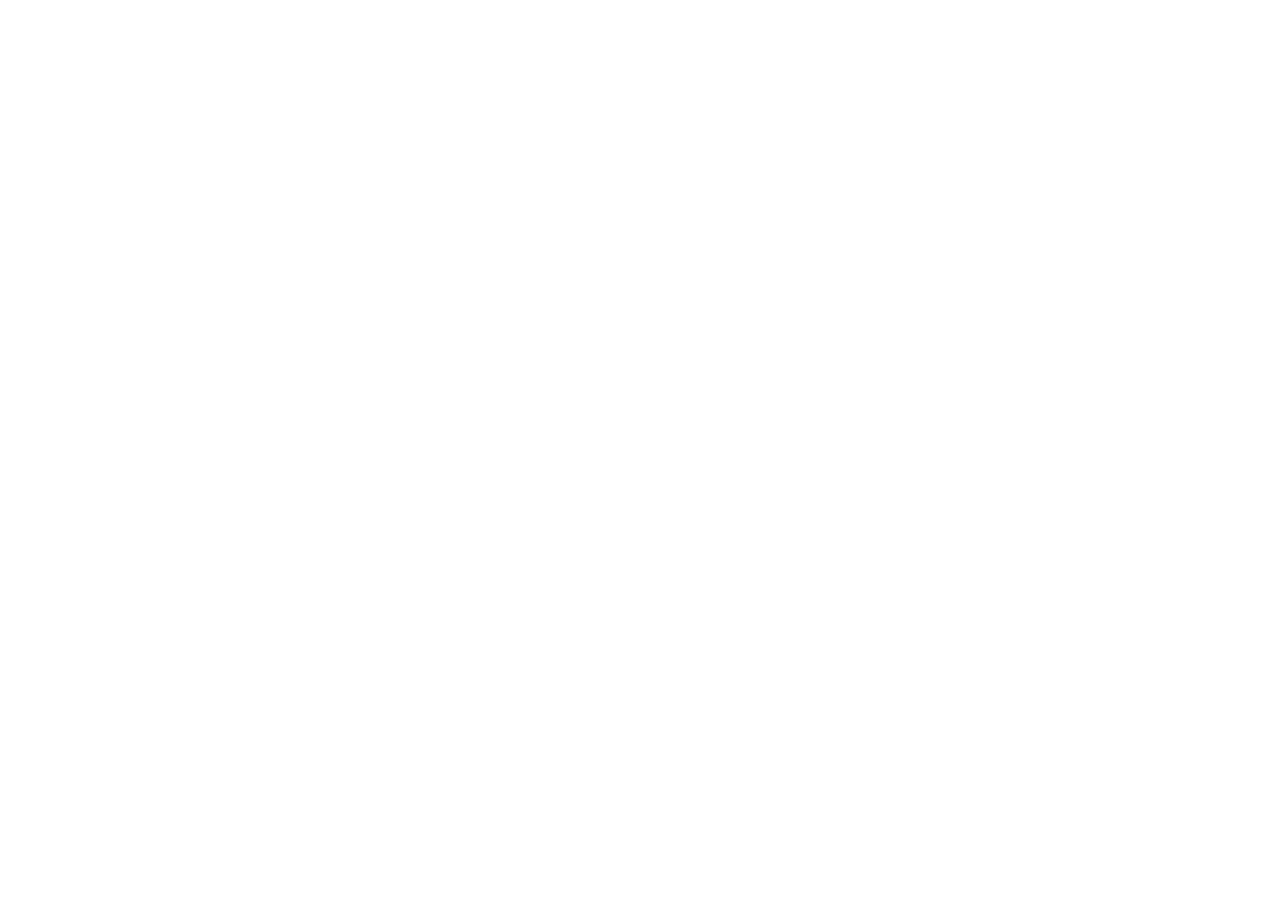
==== pages/user-interface.php.html @ 423053d6 "l" ====
<!DOCTYPE html>
<html lang="en">
<head>
    <meta charset="UTF-8">
    <meta http-equiv="X-UA-Compatible" content="IE=edge">
    <meta name="viewport" content="width=device-width, initial-scale=1.0">
    <title>User interface</title>
</head>
<body>
    <div class="main">
        <div name="pet-sitters">
            <script href="js/script.js"></script>

        </div>
    </div>
    
</body>
</html>
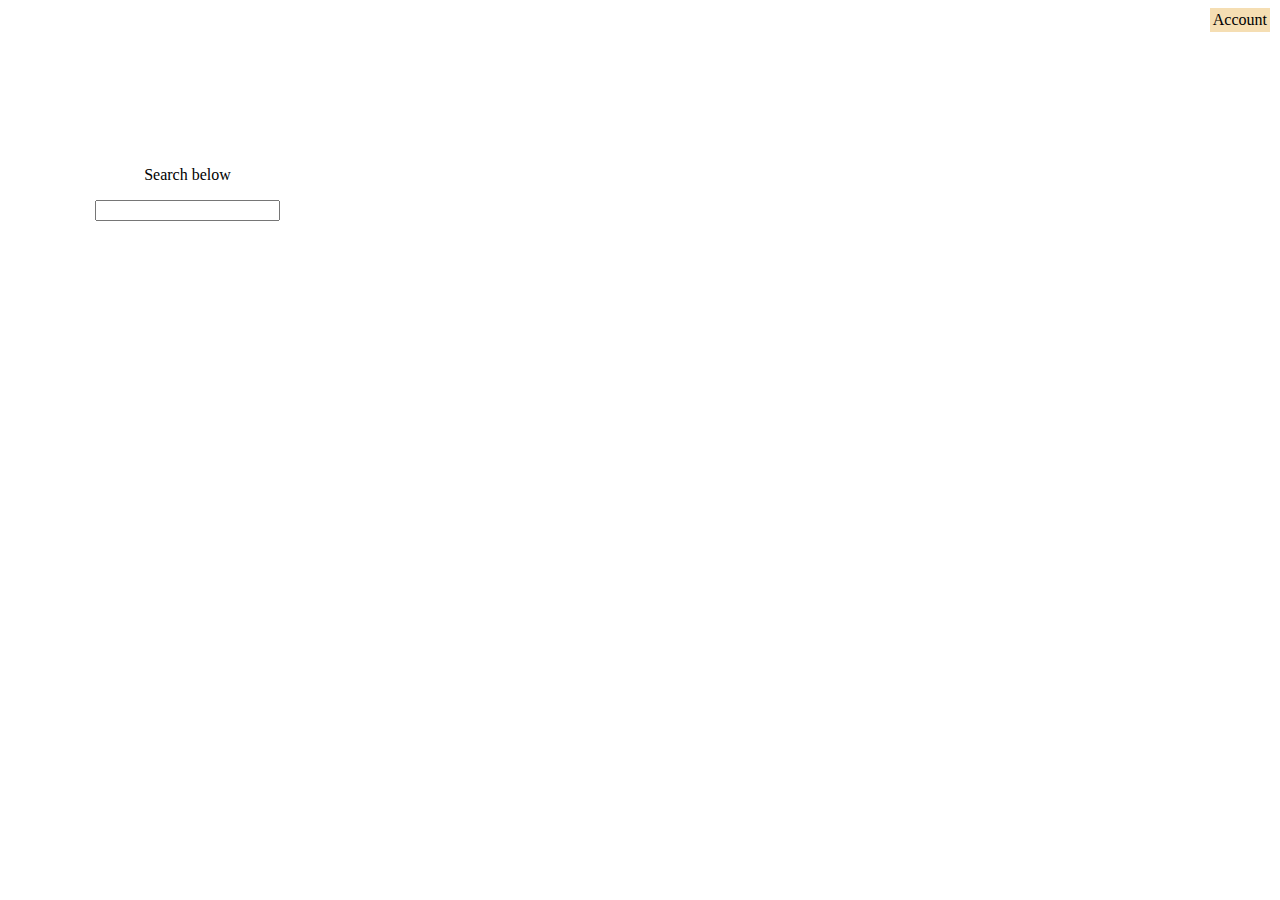
==== commit ad1eac2d: "ddsdsd" ====
--- a/pages/user-interface.php.html
+++ b/pages/user-interface.php.html
@@ -5,14 +5,38 @@
     <meta http-equiv="X-UA-Compatible" content="IE=edge">
     <meta name="viewport" content="width=device-width, initial-scale=1.0">
     <title>User interface</title>
+    <link rel="stylesheet" href="../assets/css/style.css"></link>
+    
 </head>
 <body>
+
     <div class="main">
         <div name="pet-sitters">
             <script href="js/script.js"></script>
+        </div>
+        <div class="dropdown-wrapper">
+            <div name="account-view" class="dropdown">
+                <span class="account">Account</span>
+                <div class="dropdown-content">
+                    <a href="/pages/index.html">Logout</a><br>
 
+                    <a href="/pages/dashboard.html">Dashboard</a>
+                </div>
         </div>
+        
+        </div>
+        <div class="search-bar">
+            <form action="/url" method="GET">
+                <p>Search below</p>
+                <input type="text" value="">
+
+            </form>
+          
+         
+        </div>
+    
     </div>
+
     
 </body>
 </html>--- a/assets/css/style.css
+++ b/assets/css/style.css
@@ -0,0 +1,44 @@
+.dropdown{
+    position: absolute;
+    right: 0px;
+    width: fit-content;
+    padding: 3px;
+    margin-right: 10px;
+    background-color: wheat;
+    display: inline-block;
+}
+.dropdown-wrapper{
+    display: flex;    
+}
+
+.dropdown-content {
+    text-align: right;
+    display: none;
+    position: absolute;
+    background-color: wheat;
+    right: 0px;
+    min-width: fit-content;
+    box-shadow: 2px, 8px, 16px, 0px, rgba(122,122,0,);
+    padding: 12px 16px;
+    z-index: 1;
+}
+.dropdown:hover .dropdown-content{
+    display: block;
+}
+.account {
+    align-self: center;
+}
+
+.search-bar {
+    background: fixed;
+    background-color: white;
+    position: absolute;
+    text-align: center;
+    align-items: center;
+    right: 1000px;
+    top: 150px;
+    
+        
+    
+
+}